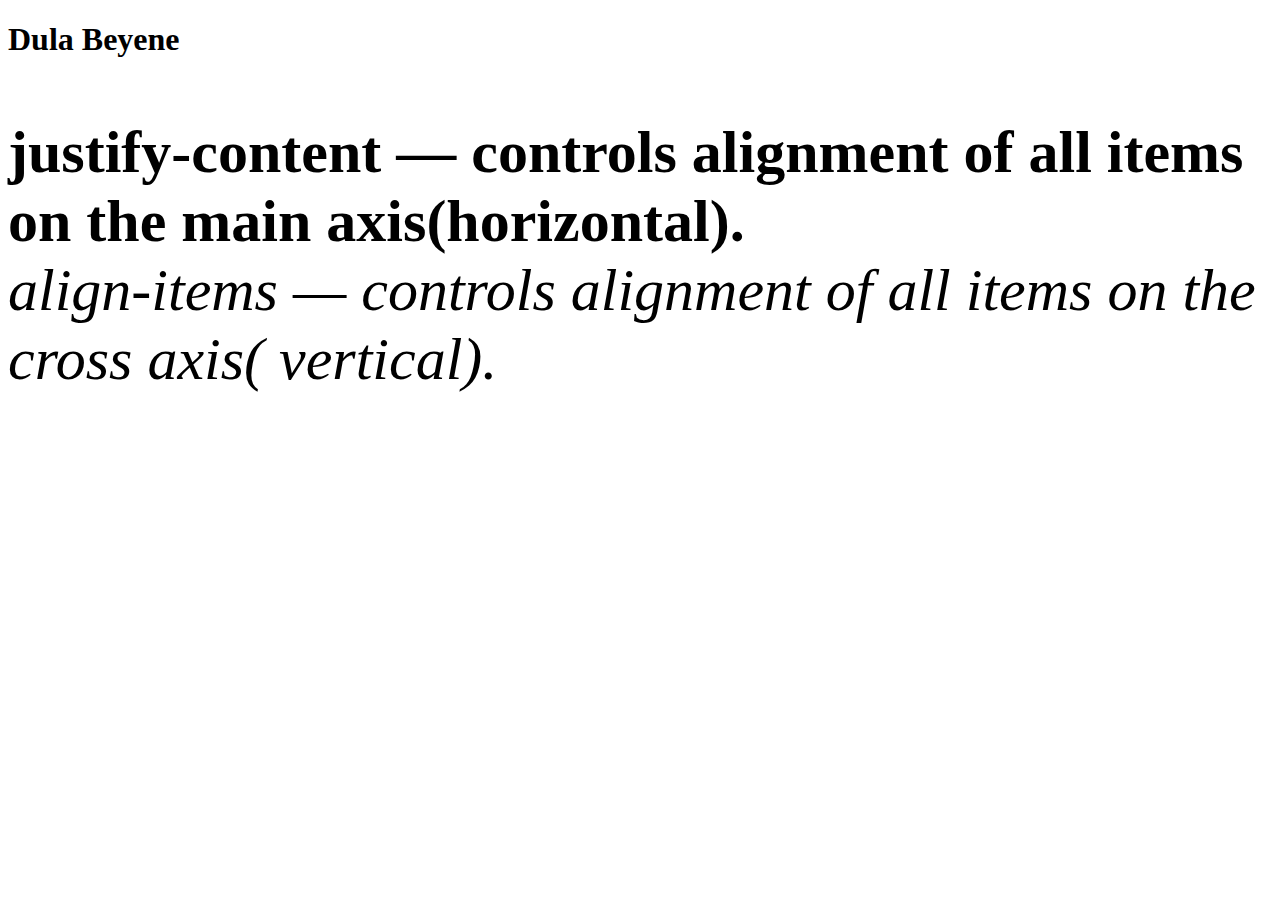
==== home.html @ 42509dcf "Merge pull request #6 from Selammark/main" ====
<!DOCTYPE html>
<html lang="en">
  <head>
    <meta charset="UTF-8" />
    <meta http-equiv="X-UA-Compatible" content="IE=edge" />
    <meta name="viewport" content="width=device-width, initial-scale=1.0" />
    <link rel="stylesheet" href="./CSS/home.css" />

    <title>Selam</title>

    

  </head>
  <body>
    <h1>Dula Beyene</h1>
    <p style="font-size: 60px">
      <b
        >justify-content — controls alignment of all items on the main
        axis(horizontal).</b
      >
      <br />

      <i
        >align-items — controls alignment of all items on the cross axis(
        vertical).</i
      >
    </p>
    <section class="Box">
      <div>
        <img src="./Image/I1.png" alt="" />
        <img src="./Image/pngwing.com (1).png" alt="" />
        <img src="./Image/pngwing.com (2).png" alt="" />
        <img src="./Image/pngwing.com.png" alt="" />
      </div>
    </section>
  </body>
</html>
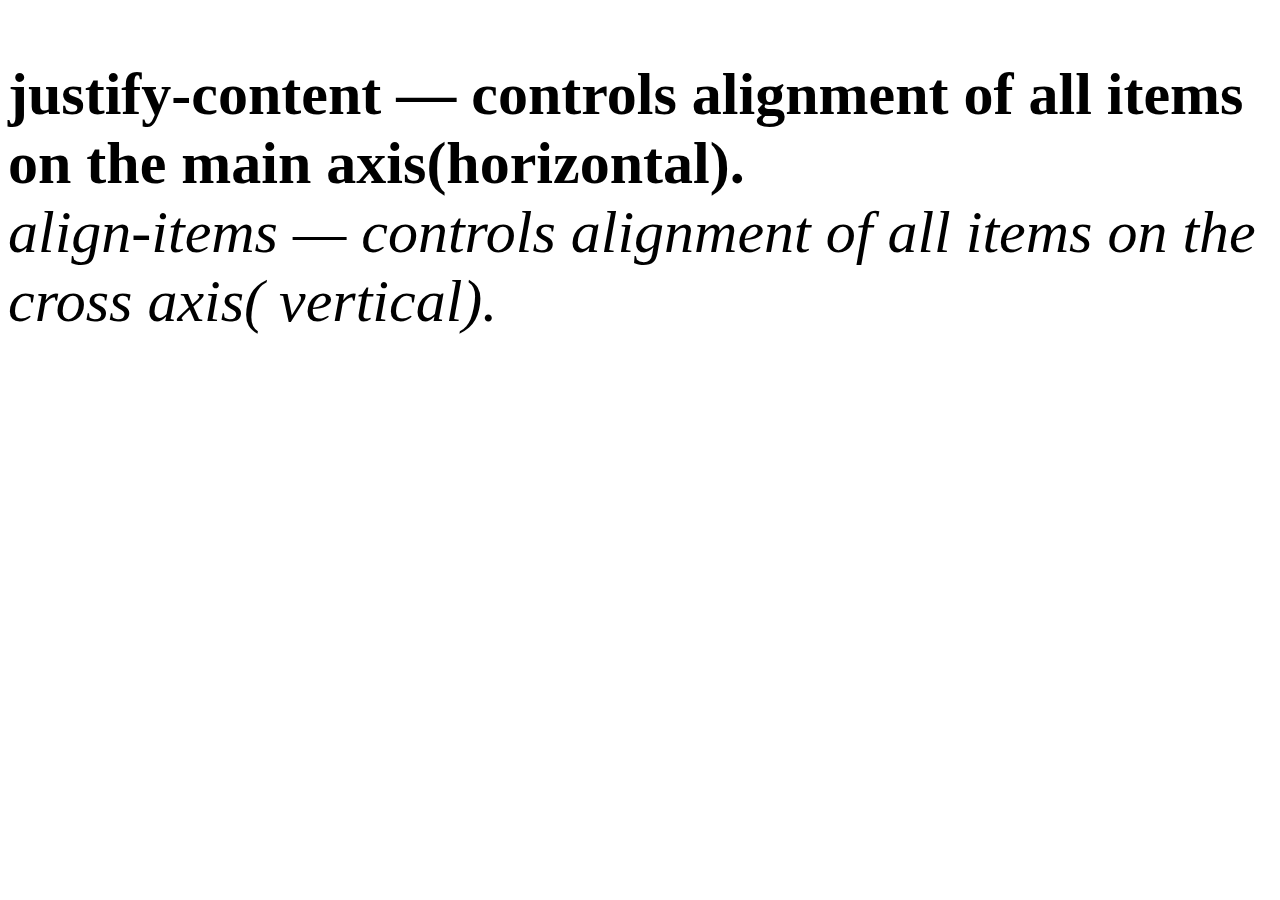
==== commit f22dd7d6: "title edited" ====
--- a/home.html
+++ b/home.html
@@ -5,14 +5,9 @@
     <meta http-equiv="X-UA-Compatible" content="IE=edge" />
     <meta name="viewport" content="width=device-width, initial-scale=1.0" />
     <link rel="stylesheet" href="./CSS/home.css" />
-
-    <title>Selam</title>
-
-    
-
+    <title>group1</title>
   </head>
   <body>
-    <h1>Dula Beyene</h1>
     <p style="font-size: 60px">
       <b
         >justify-content — controls alignment of all items on the main
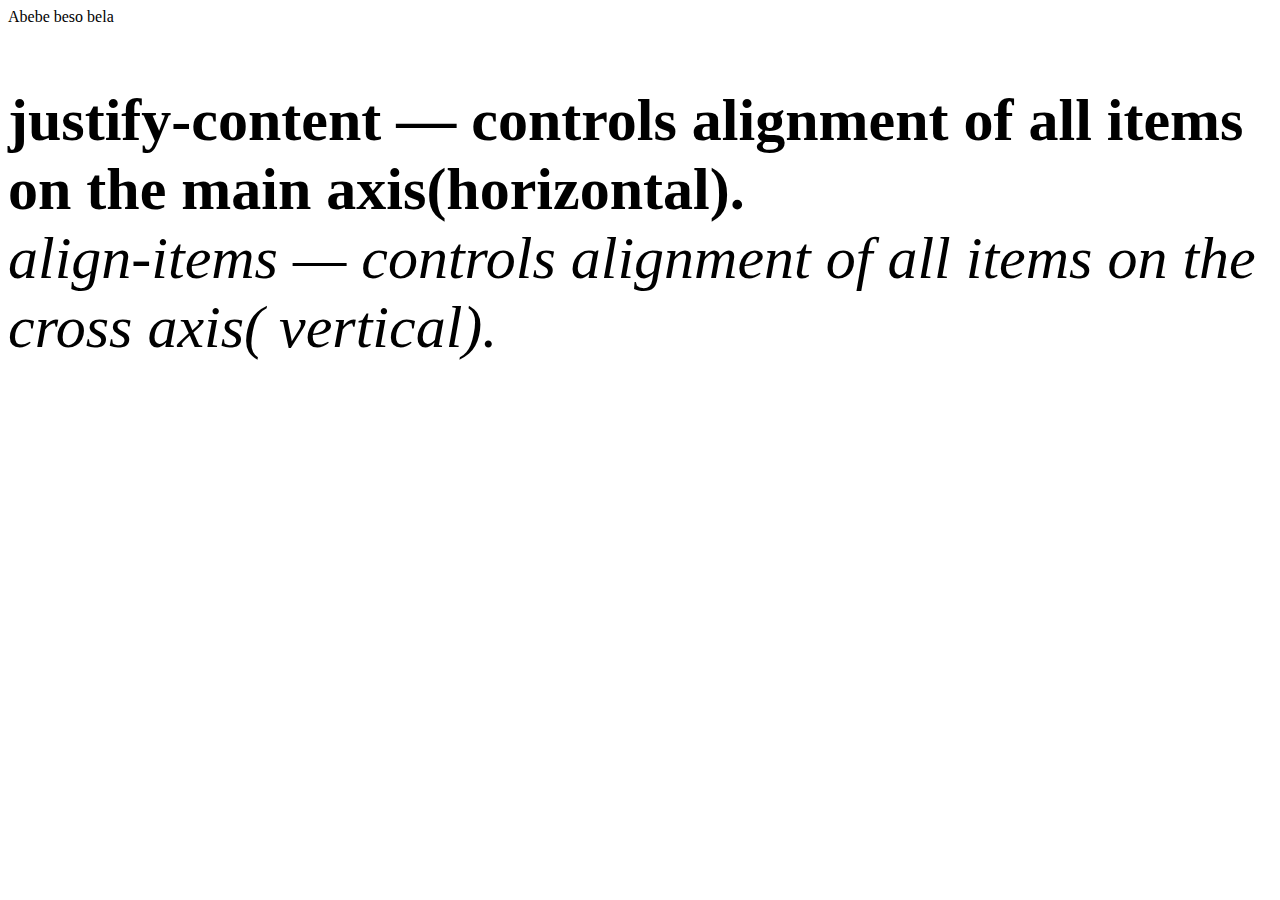
==== commit e13a29a6: "Merge branch 'main' into main" ====
--- a/home.html
+++ b/home.html
@@ -5,9 +5,20 @@
     <meta http-equiv="X-UA-Compatible" content="IE=edge" />
     <meta name="viewport" content="width=device-width, initial-scale=1.0" />
     <link rel="stylesheet" href="./CSS/home.css" />
+
     <title>group1</title>
+
+
+   
+
+    
+
+
   </head>
   <body>
+
+    <div class="abe">Abebe beso bela</div>
+
     <p style="font-size: 60px">
       <b
         >justify-content — controls alignment of all items on the main
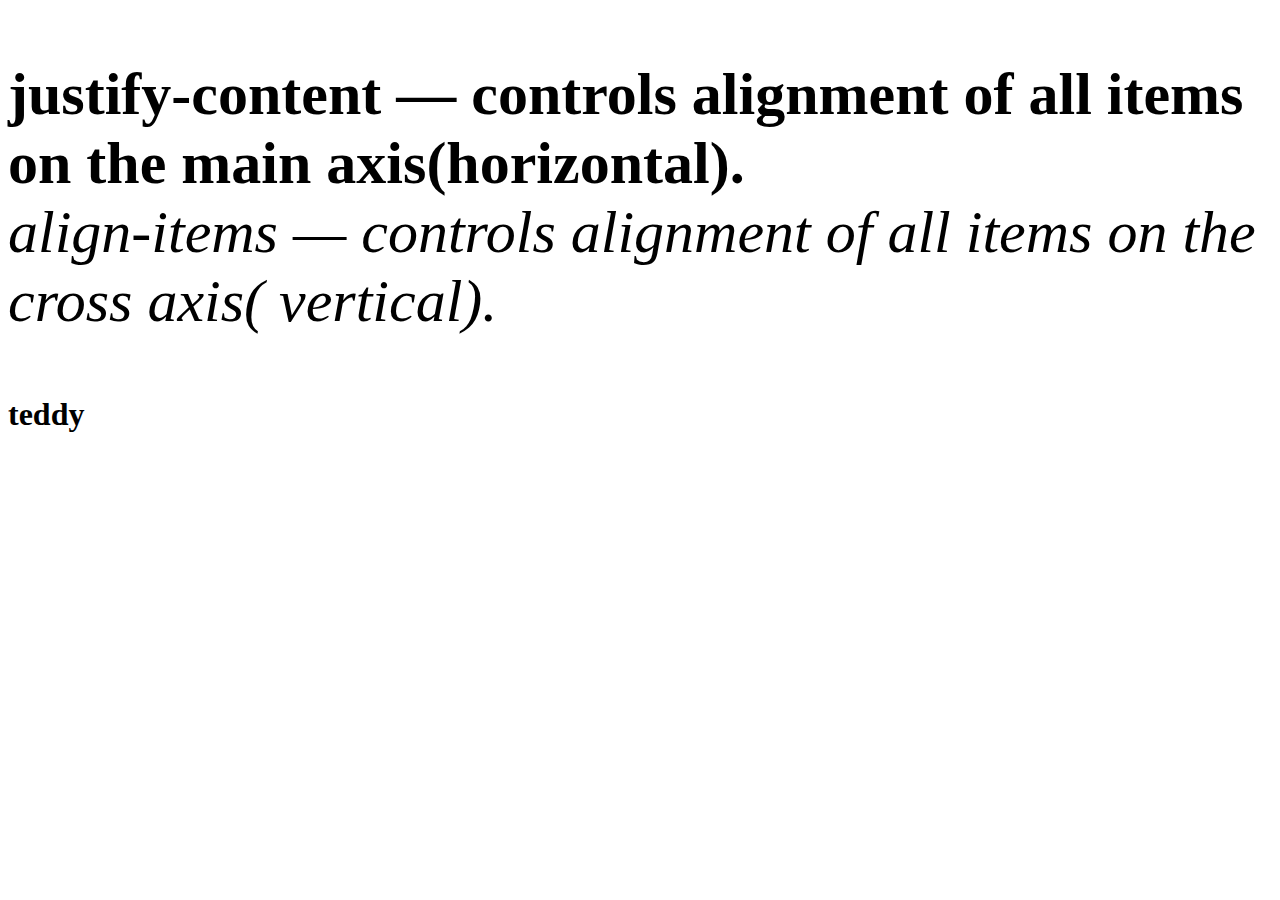
==== commit 780b5db3: "updated h1" ====
--- a/home.html
+++ b/home.html
@@ -5,20 +5,9 @@
     <meta http-equiv="X-UA-Compatible" content="IE=edge" />
     <meta name="viewport" content="width=device-width, initial-scale=1.0" />
     <link rel="stylesheet" href="./CSS/home.css" />
-
-    <title>group1</title>
-
-
-   
-
-    
-
-
+    <title>Home</title>
   </head>
   <body>
-
-    <div class="abe">Abebe beso bela</div>
-
     <p style="font-size: 60px">
       <b
         >justify-content — controls alignment of all items on the main
@@ -31,6 +20,7 @@
         vertical).</i
       >
     </p>
+    <h1>teddy</h1>
     <section class="Box">
       <div>
         <img src="./Image/I1.png" alt="" />
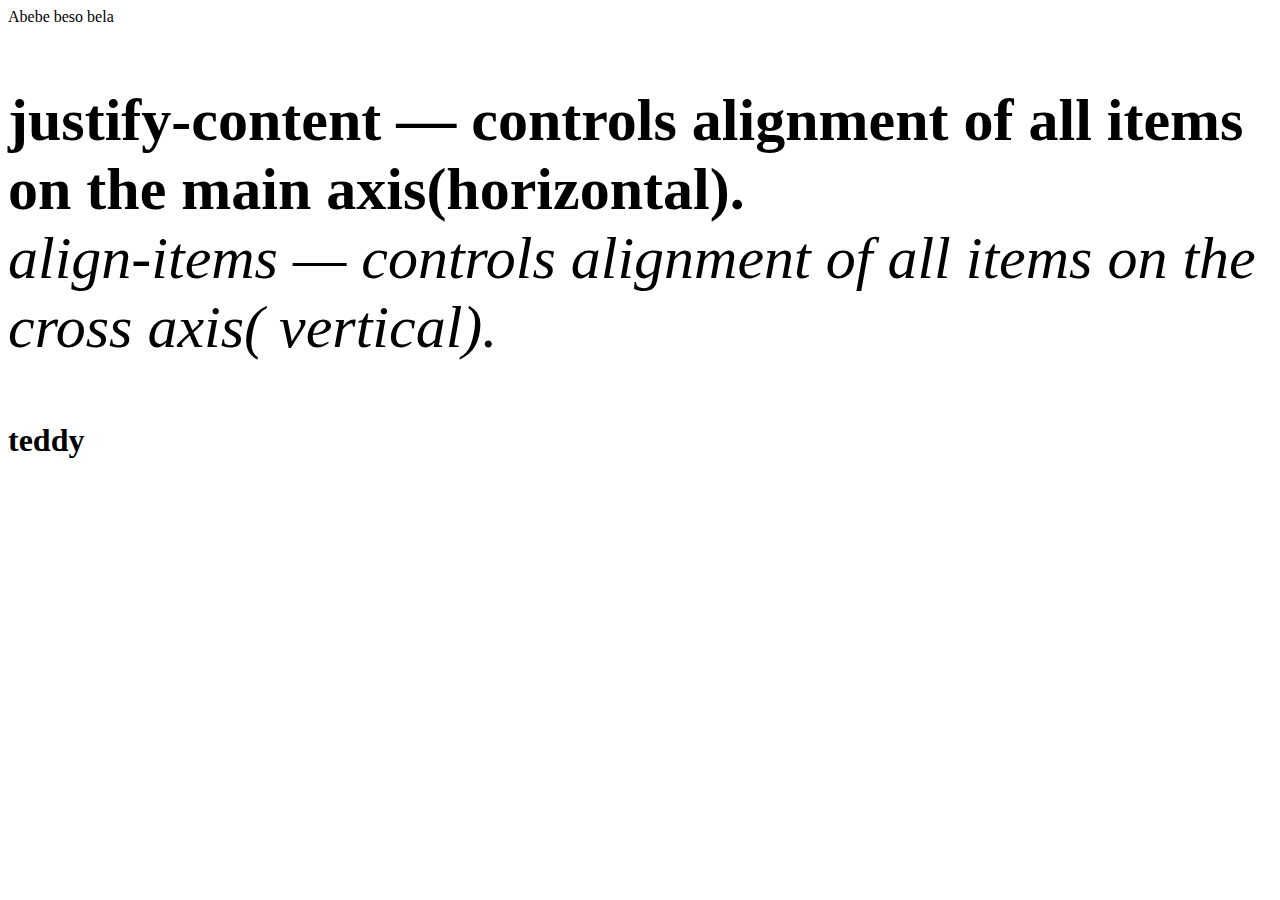
==== commit 6bbae718: "Merge pull request #18 from ted1973/main" ====
--- a/home.html
+++ b/home.html
@@ -5,9 +5,20 @@
     <meta http-equiv="X-UA-Compatible" content="IE=edge" />
     <meta name="viewport" content="width=device-width, initial-scale=1.0" />
     <link rel="stylesheet" href="./CSS/home.css" />
-    <title>Home</title>
+
+    <title>group1</title>
+
+
+   
+
+    
+
+
   </head>
   <body>
+
+    <div class="abe">Abebe beso bela</div>
+
     <p style="font-size: 60px">
       <b
         >justify-content — controls alignment of all items on the main
